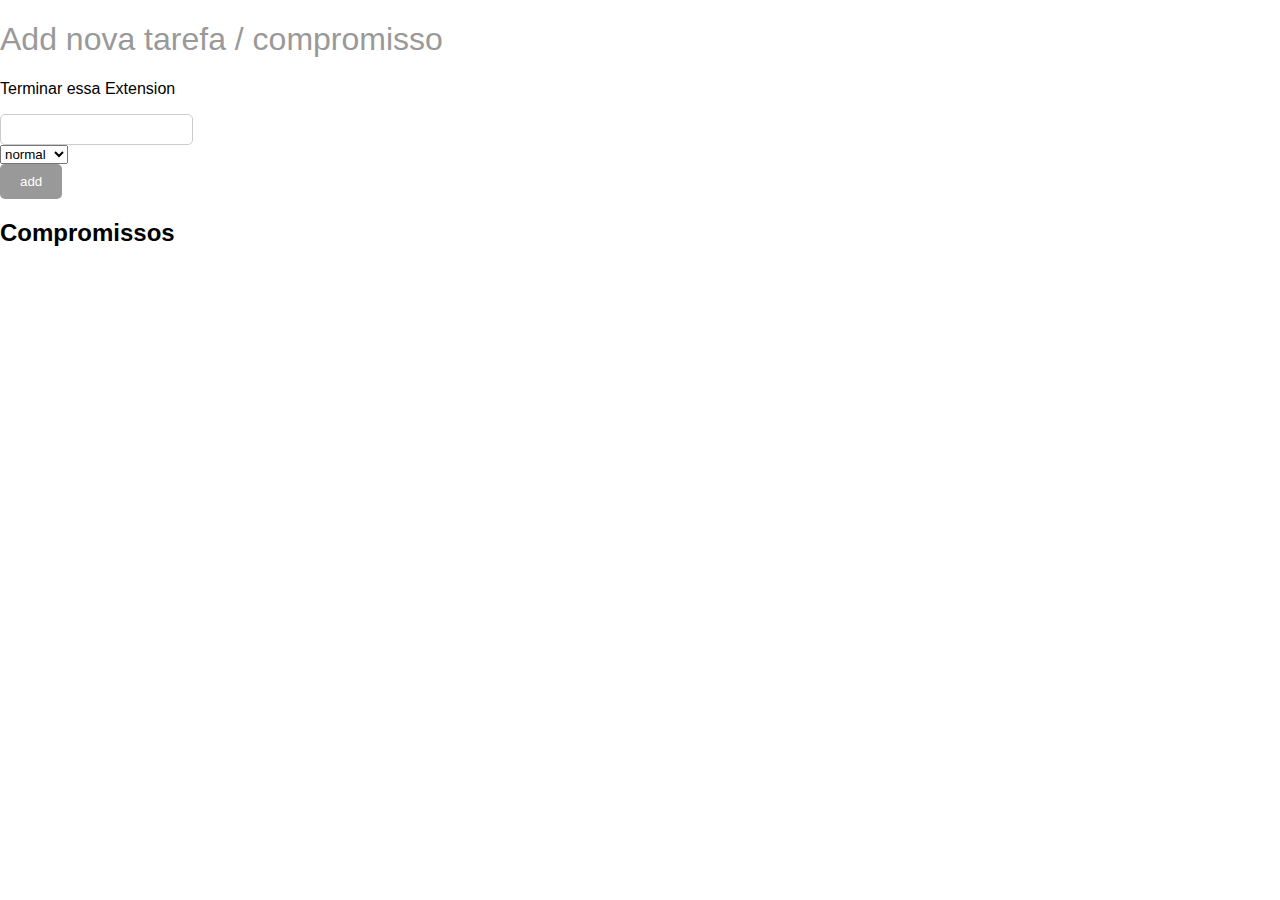
==== popup.html @ d0b7cc4a "externalização dos js e criação dinâmica dos componentes" ====
<!DOCTYPE HTML PUBLIC "-//W3C//DTD HTML 4.01//EN"
	"http://www.w3.org/TR/html4/strict.dtd">
<html> 
	<head>
		
		<script src="./js/jquery-1.7.1.min.js" type="text/javascript" ></script>
		<script src="./xNotes.js" type="text/javascript" ></script>
		<script type="text/javascript" language="javascript" charset="utf-8"> 
			$(document).ready(function(){
				initComponents();
				
				$("#addCompromissoForm").submit(function(){

					if($('#compromisso').val() != ""){
							
						addNote($("#compromisso").val());
					}else{
						
						alert('preencha!')	;
					} 
					
					return false;
				}); 	
			}); 
		</script>
		<link rel="stylesheet" href="./css/style.css" type="text/css" media="screen" charset="utf-8" />
		<title>xNotes</title>
	</head>
	
	<body>
		<h1>Add nova tarefa / compromisso</h1>
		<p>Terminar essa Extension</p>
		
		
		<form id="addCompromissoForm" name="" action="#" method="post">
			
			<div>
				<input type="text" name="compromisso" id="compromisso" value="" />
			</div>
			<div>
				<select name="priority" id="priority"> </select>
			</div>
			<input type="submit" value="add">
		</form>
		<h2>Compromissos</h2>
		<ul id="compromissosList">		
			
		</ul>
	</body>
</html>
---- css/style.css ----
body{margin:0; padding:0; font-family:sans-serif;}

h1{font-weight:normal; color:#999;}
form{padding:0; margin:0; display: block;}
input[type="text"]{
	border:solid 1px #ccc; padding:7px;
		-webkit-border-radius: 5px;
-moz-border-radius: 5px;
border-radius: 5px;
}
input[type="text"]:focus{ outline:none;}
input[type='submit']{
	border:none; background-color:#999; color:#fff;
	padding:10px 20px;
	-webkit-border-radius: 5px;
	-moz-border-radius: 5px;
	border-radius: 5px;
}
ul{padding:0; margin:0;}
ul li{padding: 5px 0 5px 20px;
background: url(../img/note.png) 2px 7px no-repeat;}

li.to-do{ color:#d2a921; background-color:#f2e1ab; }
li.doing{ color:#79b961; background-color:#c9e3bf;  }
li.done{ color:#576d99; text-decoration: line-through;}
li span.priority{font-size:10px; color:#c00;}
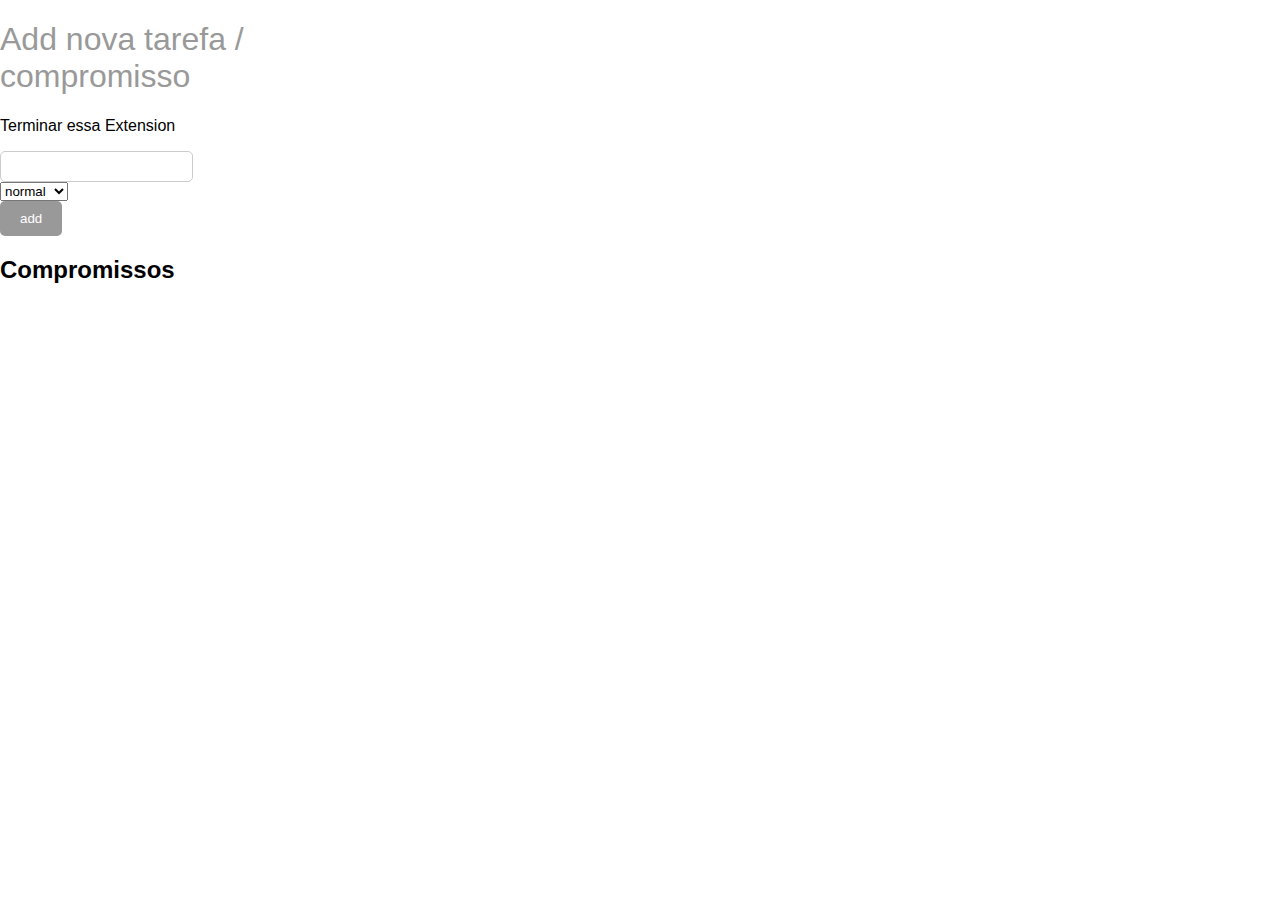
==== commit 1708b9ae: "ajuste no tamanho do popup" ====
--- a/popup.html
+++ b/popup.html
@@ -6,7 +6,7 @@
 		<script src="./js/jquery-1.7.1.min.js" type="text/javascript" ></script>
 		<script src="./xNotes.js" type="text/javascript" ></script>
 		<script type="text/javascript" language="javascript" charset="utf-8"> 
-			$(document).ready(function(){
+			$(function(){
 				initComponents();
 				
 				$("#addCompromissoForm").submit(function(){
@@ -20,7 +20,23 @@
 					} 
 					
 					return false;
-				}); 	
+				}); 
+				
+				$("#compromissosList li").click(function (){
+					var listItem = $(this);
+					index = $('li').index(listItem);
+					if($('#compromissosList li:eq('+index+') div').is(':hidden')){
+						
+						$('#compromissosList li:eq('+index+') div').slideDown();
+					}else{
+						
+						$('#compromissosList li:eq('+index+') div').slideUp();
+					}
+					
+					//$(listItem).prepend(tag).fadeIn();
+					//alert('Index: ' + ;
+					
+				});
 			}); 
 		</script>
 		<link rel="stylesheet" href="./css/style.css" type="text/css" media="screen" charset="utf-8" />
--- a/css/style.css
+++ b/css/style.css
@@ -1,4 +1,4 @@
-body{margin:0; padding:0; font-family:sans-serif;}
+body{width:350px; margin:0; padding:0; font-family:sans-serif;}
 
 h1{font-weight:normal; color:#999;}
 form{padding:0; margin:0; display: block;}
@@ -17,11 +17,13 @@
 	border-radius: 5px;
 }
 ul{padding:0; margin:0;}
-ul li{padding: 5px 0 5px 20px;
+ul li{padding: 5px 0 5px 20px; cursor:pointer; font-size:12px; margin-bottom:2px;
 background: url(../img/note.png) 2px 7px no-repeat;}
 
-li.to-do{ color:#d2a921; background-color:#f2e1ab; }
-li.doing{ color:#79b961; background-color:#c9e3bf;  }
+
+li.to-do{ color:#394000; background-color:#eefe63; }
+li.to-do:hover{background-color:#f2fe85}
+li.doing{ color:#79b961; background-color:#90e383;  }
 li.done{ color:#576d99; text-decoration: line-through;}
 li span.priority{font-size:10px; color:#c00;}
 
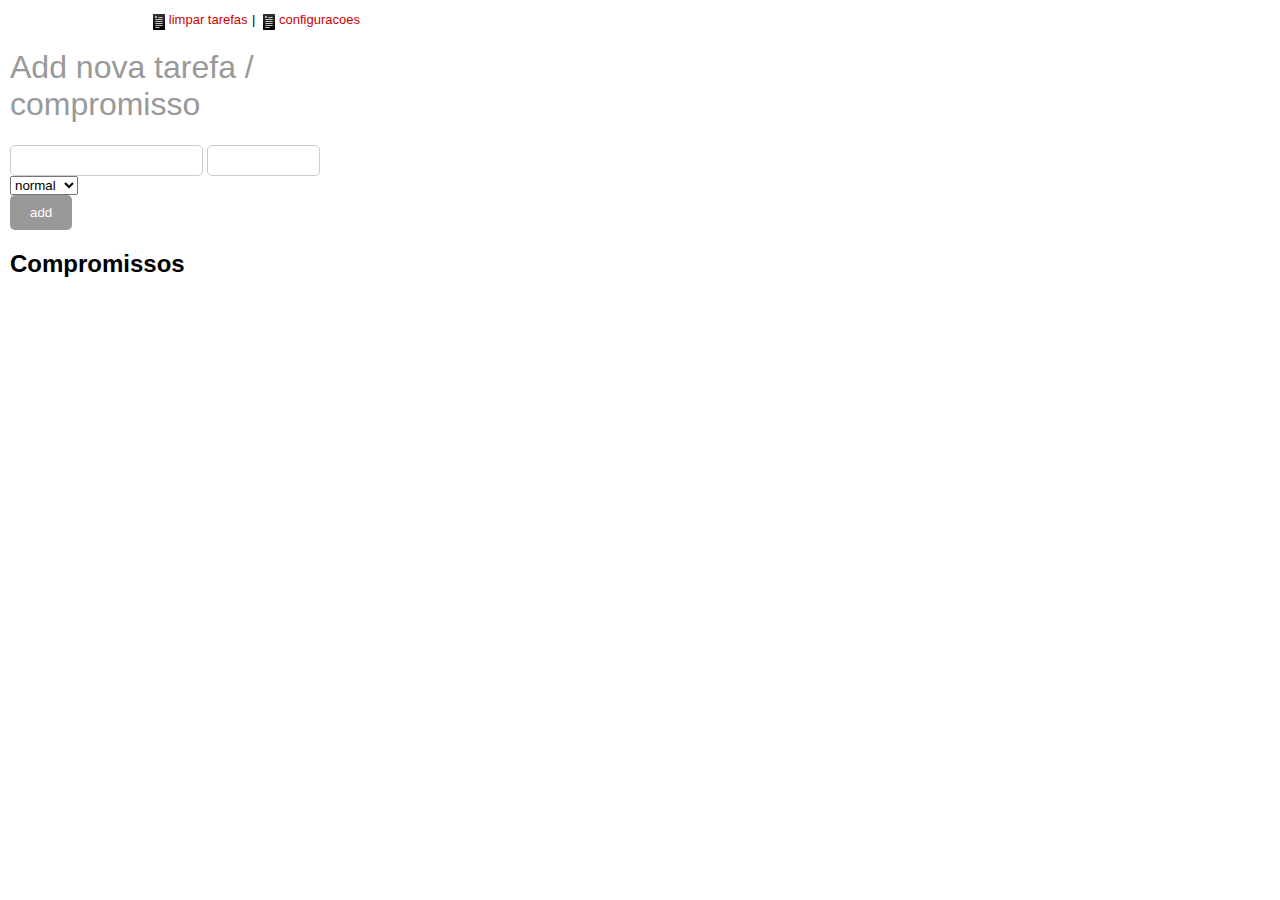
==== commit 94875a3e: "refatoração no script de criação dinâmica dos componentes usando funções do jQuery. Adição do jQuery" ====
--- a/popup.html
+++ b/popup.html
@@ -2,41 +2,55 @@
 	"http://www.w3.org/TR/html4/strict.dtd">
 <html> 
 	<head>
-		
+		<link rel="stylesheet" href="./js/jquery-ui-1.8.16.custom/css/pepper-grinder/jquery-ui-1.8.16.custom.css" type="text/css" media="screen" title="no title" charset="utf-8" />		
+	
 		<script src="./js/jquery-1.7.1.min.js" type="text/javascript" ></script>
+		<script src="./js/jquery-ui-1.8.16.custom/js/jquery-ui-1.8.16.custom.min.js" type="text/javascript" ></script>
 		<script src="./xNotes.js" type="text/javascript" ></script>
 		<script type="text/javascript" language="javascript" charset="utf-8"> 
 			$(function(){
+			
 				initComponents();
-				
+			
 				$("#addCompromissoForm").submit(function(){
 
 					if($('#compromisso').val() != ""){
-							
-						addNote($("#compromisso").val());
+						var map = new Object();
+						
+						map.titulo = $("#compromisso").val();
+						map.data = $("#data").val();
+						
+						addNote(map);
 					}else{
-						
-						alert('preencha!')	;
+						alert('preencha!');
 					} 
 					
 					return false;
 				}); 
 				
 				$("#compromissosList li").click(function (){
+					
 					var listItem = $(this);
+					
 					index = $('li').index(listItem);
+
+					alert(index);
+					
 					if($('#compromissosList li:eq('+index+') div').is(':hidden')){
 						
-						$('#compromissosList li:eq('+index+') div').slideDown();
-					}else{
+						$('#compromissosList li:eq('+index+') div').fadeIn();
 						
-						$('#compromissosList li:eq('+index+') div').slideUp();
+						$('#compromissosList li:eq('+index+') div input[type="reset"]').click(function(){
+							$('#compromissosList li:eq('+index+') div').fadeOut();
+						});
 					}
 					
 					//$(listItem).prepend(tag).fadeIn();
 					//alert('Index: ' + ;
 					
 				});
+				
+				$("#data").datepicker({ autoSize: true });
 			}); 
 		</script>
 		<link rel="stylesheet" href="./css/style.css" type="text/css" media="screen" charset="utf-8" />
@@ -44,18 +58,25 @@
 	</head>
 	
 	<body>
+		<div id="wrapper-top">
+			<ul>
+				<li><a href="javascript:removeAll();">limpar tarefas</a></li>
+				<li style="background:none; padding:0;"> | </li>
+				<li><a href="#">configuracoes</a></li>
+			</ul>
+		</div>
 		<h1>Add nova tarefa / compromisso</h1>
-		<p>Terminar essa Extension</p>
-		
 		
 		<form id="addCompromissoForm" name="" action="#" method="post">
 			
 			<div>
 				<input type="text" name="compromisso" id="compromisso" value="" />
+				<input type="text" name="data" id="data" />
 			</div>
 			<div>
 				<select name="priority" id="priority"> </select>
 			</div>
+			
 			<input type="submit" value="add">
 		</form>
 		<h2>Compromissos</h2>
--- a/css/style.css
+++ b/css/style.css
@@ -1,4 +1,4 @@
-body{width:350px; margin:0; padding:0; font-family:sans-serif;}
+body{width:350px; margin:0; padding:10px; font-family:sans-serif;}
 
 h1{font-weight:normal; color:#999;}
 form{padding:0; margin:0; display: block;}
@@ -9,21 +9,39 @@
 border-radius: 5px;
 }
 input[type="text"]:focus{ outline:none;}
-input[type='submit']{
+input[type='submit'], input[type='reset']{
 	border:none; background-color:#999; color:#fff;
 	padding:10px 20px;
 	-webkit-border-radius: 5px;
 	-moz-border-radius: 5px;
 	border-radius: 5px;
+	cursor:pointer;
+}
+input[type='submit']:hover, input[type='reset']:hover{
+	background-color:#ccc;
 }
 ul{padding:0; margin:0;}
-ul li{padding: 5px 0 5px 20px; cursor:pointer; font-size:12px; margin-bottom:2px;
-background: url(../img/note.png) 2px 7px no-repeat;}
+ul li{padding: 5px 0 5px 20px; cursor:pointer; font-size:12px;
+background: url(../img/note.png) 2px 7px no-repeat;
+border-bottom:dashed 1px #6aa8f8;  padding-bottom:10px;
+}
 
 
 li.to-do{ color:#394000; background-color:#eefe63; }
 li.to-do:hover{background-color:#f2fe85}
 li.doing{ color:#79b961; background-color:#90e383;  }
 li.done{ color:#576d99; text-decoration: line-through;}
+
 li span.priority{font-size:10px; color:#c00;}
+li span.priority.baixa{color:#;}
+li span.priority.alta{color:#;}
+li span.priority.urgente{color:#;}
+li span.priority.normal{color:#;}
 
+#wrapper-top ul{padding:0; margin:0; text-align:right;}
+#wrapper-top ul li{display:inline; font-size:13px; border:none; }
+#wrapper-top ul li a{text-decoration:none; color:#c00;}
+#wrapper-top ul li a:hover{text-decoration:underline;}
+
+
+
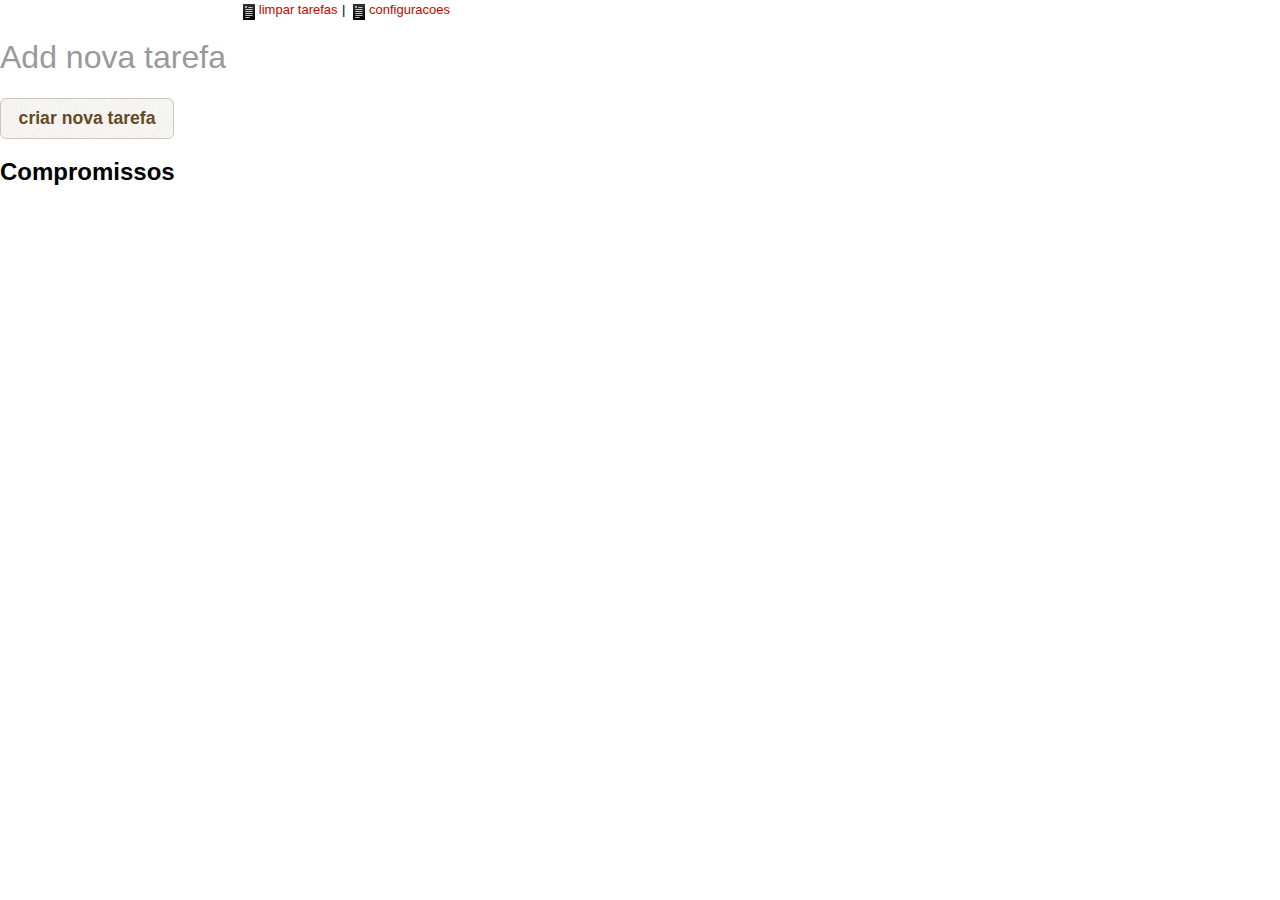
==== commit 81e548f3: "alteração do método de seleção de item, remoção do item, implementação do dialog do jquery-ui, ajust" ====
--- a/popup.html
+++ b/popup.html
@@ -11,46 +11,86 @@
 			$(function(){
 			
 				initComponents();
-			
-				$("#addCompromissoForm").submit(function(){
-
-					if($('#compromisso').val() != ""){
-						var map = new Object();
-						
-						map.titulo = $("#compromisso").val();
-						map.data = $("#data").val();
-						
-						addNote(map);
-					}else{
-						alert('preencha!');
-					} 
+				
+				var compromissoTitulo = $("#compromisso").val();
+				var data = $("#data").val();
+				var descricao = $("#descricao").val();
+				
+				
+				$("#compromissosList li").children("a.remove").click(function(){
+				
+					console.log("clicando direto");
+					console.log("parent: "+$(this).parent("li"));
 					
-					return false;
-				}); 
+					$parentLi = $(this).parent("li");
+					$parentLi.remove();
+					
+					removeTask();
+					console.log("removeu item");
+				});
 				
 				$("#compromissosList li").click(function (){
 					
-					var listItem = $(this);
+					console.log($(this).has("div.container"));
+					console.log($(this).children("div.container"));
 					
-					index = $('li').index(listItem);
-
-					alert(index);
-					
-					if($('#compromissosList li:eq('+index+') div').is(':hidden')){
+					if($(this).children("div.container").is(":hidden")){
+						console.log("remove: "+$(this).children("a.remove"));
+						$removeButton = $(this).children("a.remove");
 						
-						$('#compromissosList li:eq('+index+') div').fadeIn();
+						$(this).children("div.container").slideDown();
 						
-						$('#compromissosList li:eq('+index+') div input[type="reset"]').click(function(){
-							$('#compromissosList li:eq('+index+') div').fadeOut();
-						});
-					}
+		
+					}else{
+						console.log("não tá escondida");
+					}				
 					
 					//$(listItem).prepend(tag).fadeIn();
 					//alert('Index: ' + ;
 					
 				});
+
+				$("#data").datepicker({ autoSize: true,currentText: 'Hoje'}, $.datepicker.regional['pt-BR']);
 				
-				$("#data").datepicker({ autoSize: true });
+				$( "#dialog-form" ).dialog({
+					autoOpen: false,
+					height: 320,
+					width: 430,
+					modal: true,
+					buttons: {
+
+					"add": function() {
+						var bValid = true;
+					
+						if ( bValid ) {
+					
+							var map = new Object();
+						
+							map.titulo = $("#compromisso").val();
+							map.descricao = $("#descricao").val();
+							map.data = $("#data").val();
+						
+							addNote(map);
+						
+							$( this ).dialog( "close" );
+						}
+					},
+					"cancelar": 
+						function() {
+							$( this ).dialog( "close" );
+						}
+			},
+			close: function() {
+//				allFields.val( "" ).removeClass( "ui-state-error" );
+			}
+			});
+
+			$( "#create-task" ).button().click(function() {
+				$( "#dialog-form" ).dialog( "open" );
+			});
+				
+				
+				
 			}); 
 		</script>
 		<link rel="stylesheet" href="./css/style.css" type="text/css" media="screen" charset="utf-8" />
@@ -65,20 +105,27 @@
 				<li><a href="#">configuracoes</a></li>
 			</ul>
 		</div>
-		<h1>Add nova tarefa / compromisso</h1>
 		
-		<form id="addCompromissoForm" name="" action="#" method="post">
+		<h1>Add nova tarefa</h1>
+		
+		<div id="dialog-form" title="criar nova tarefa / compromisso">
+			<form id="addCompromissoForm" name="" action="#" method="post">
 			
-			<div>
-				<input type="text" name="compromisso" id="compromisso" value="" />
-				<input type="text" name="data" id="data" />
-			</div>
-			<div>
-				<select name="priority" id="priority"> </select>
-			</div>
-			
-			<input type="submit" value="add">
-		</form>
+				<div>
+					<input type="text" name="compromisso" id="compromisso" value="" />
+					<input type="text" name="data" id="data" />
+				</div>
+				<div>
+					<textarea name="descricao" id="descricao" cols="34" rows="3"></textarea>
+				</div>
+				<div>
+					<select name="priority" id="priority"> </select>
+				</div>
+			</form>
+		</div>
+		
+		<button id="create-task">criar nova tarefa</button>
+		
 		<h2>Compromissos</h2>
 		<ul id="compromissosList">		
 			
--- a/css/style.css
+++ b/css/style.css
@@ -1,4 +1,4 @@
-body{width:350px; margin:0; padding:10px; font-family:sans-serif;}
+body{width:450px; margin:0; height:auto; overflow-y:auto; overflow-x:hidden;   font-family:sans-serif; min-height:400px}
 
 h1{font-weight:normal; color:#999;}
 form{padding:0; margin:0; display: block;}
@@ -17,13 +17,28 @@
 	border-radius: 5px;
 	cursor:pointer;
 }
-input[type='submit']:hover, input[type='reset']:hover{
-	background-color:#ccc;
+input[type='submit']:hover, input[type='reset']:hover{ background-color:#ccc; }
+textarea{
+	border:solid 1px #ccc;
+	-webkit-border-radius: 5px;
+	-moz-border-radius: 5px;
+	border-radius: 5px; padding:5px;
 }
+select{
+	padding:5px; border:solid 1px #ccc; 
+	-webkit-border-radius: 5px;
+	-moz-border-radius: 5px;
+	border-radius: 5px;
+}
+.descricao{padding:5px 0;  margin-top:10px; width:98%;}
 ul{padding:0; margin:0;}
-ul li{padding: 5px 0 5px 20px; cursor:pointer; font-size:12px;
-background: url(../img/note.png) 2px 7px no-repeat;
-border-bottom:dashed 1px #6aa8f8;  padding-bottom:10px;
+ul li{
+	position:relative;
+	display:block;
+	padding: 5px 0 5px 20px; cursor:pointer; font-size:12px;
+	background: url(../img/note.png) 2px 7px no-repeat;
+	border-bottom:dotted 1px #6aa8f8;  padding-bottom:10px;
+	height:auto; overflow:hidden;
 }
 
 
@@ -37,7 +52,21 @@
 li span.priority.alta{color:#;}
 li span.priority.urgente{color:#;}
 li span.priority.normal{color:#;}
-
+a.remove{
+	z-index:1000;
+	position:absolute; 
+	display:block; 
+	width:15px; 
+	height:15px; 
+	right:5px; 
+	top:4px; 
+	text-decoration:none;
+	background-color:#c00; 
+	color:#fff;  padding-right:1px;
+	-webkit-border-radius: 10px;
+	-moz-border-radius: 10px;
+	border-radius: 10px; text-align:center;
+}
 #wrapper-top ul{padding:0; margin:0; text-align:right;}
 #wrapper-top ul li{display:inline; font-size:13px; border:none; }
 #wrapper-top ul li a{text-decoration:none; color:#c00;}
